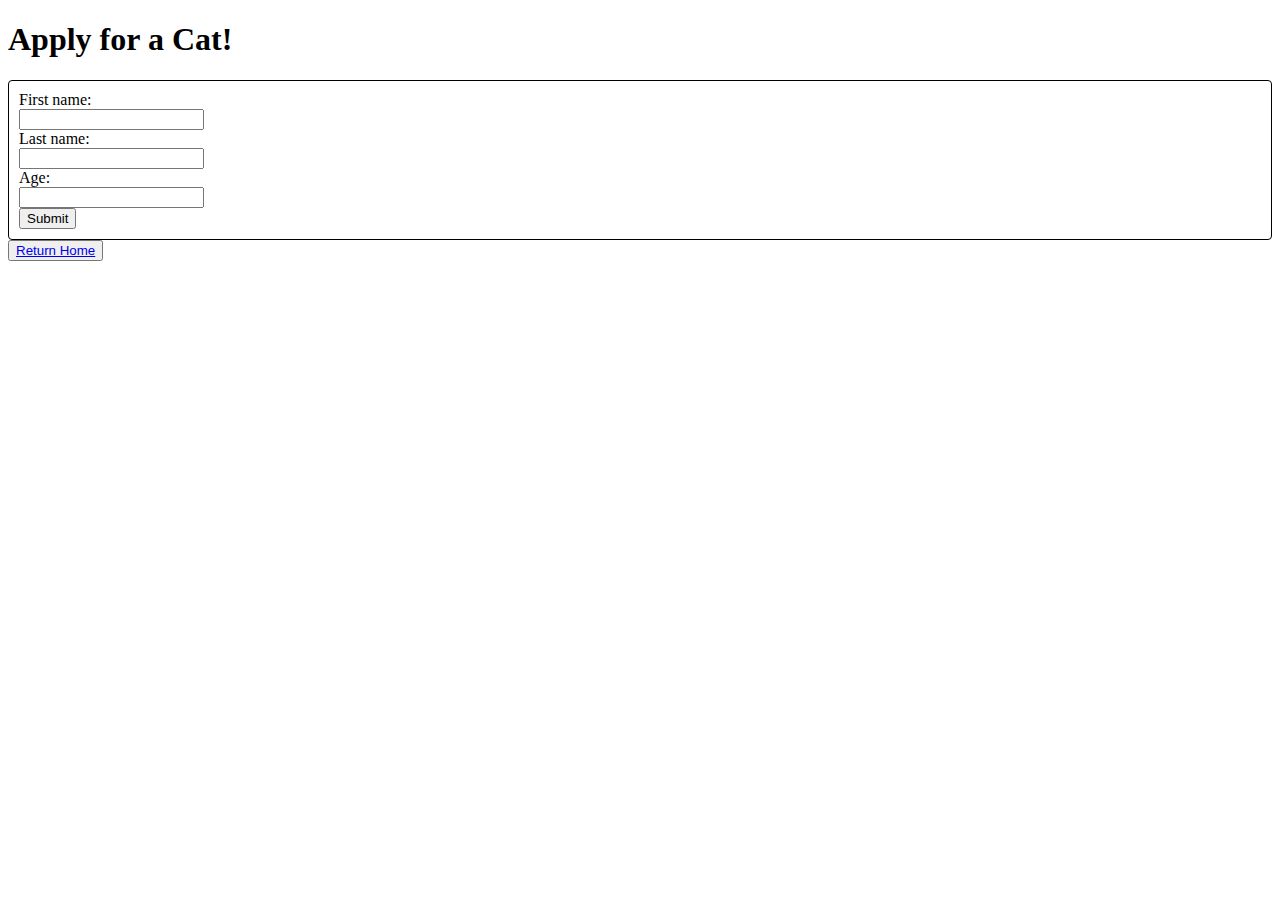
==== cat-form.html @ 53a7990e "first commit" ====
<!DOCTYPE html>
<html lang="en">
<head>
    <meta charset="UTF-8">
    <meta http-equiv="X-UA-Compatible" content="IE=edge">
    <meta name="viewport" content="width=device-width, initial-scale=1.0">
    <title>Document</title>
</head>
<body>
    <h1>Apply for a Cat!</h1>
    <form style="border: 1px solid #000; padding: 10px; border-radius: 4px;">
        <label for="fname">First name:</label><br>
        <input type="text" id="fname" name="fname"><br>
        <label for="lname">Last name:</label><br>
        <input type="text" id="lname" name="lname"><br>
        <label for="age">Age:</label><br>
        <input type="text" id="age" name="age"><br>
        <button>Submit</button>
      </form>
</body>
<button><a href="index.html">Return Home</a></button>
</html>
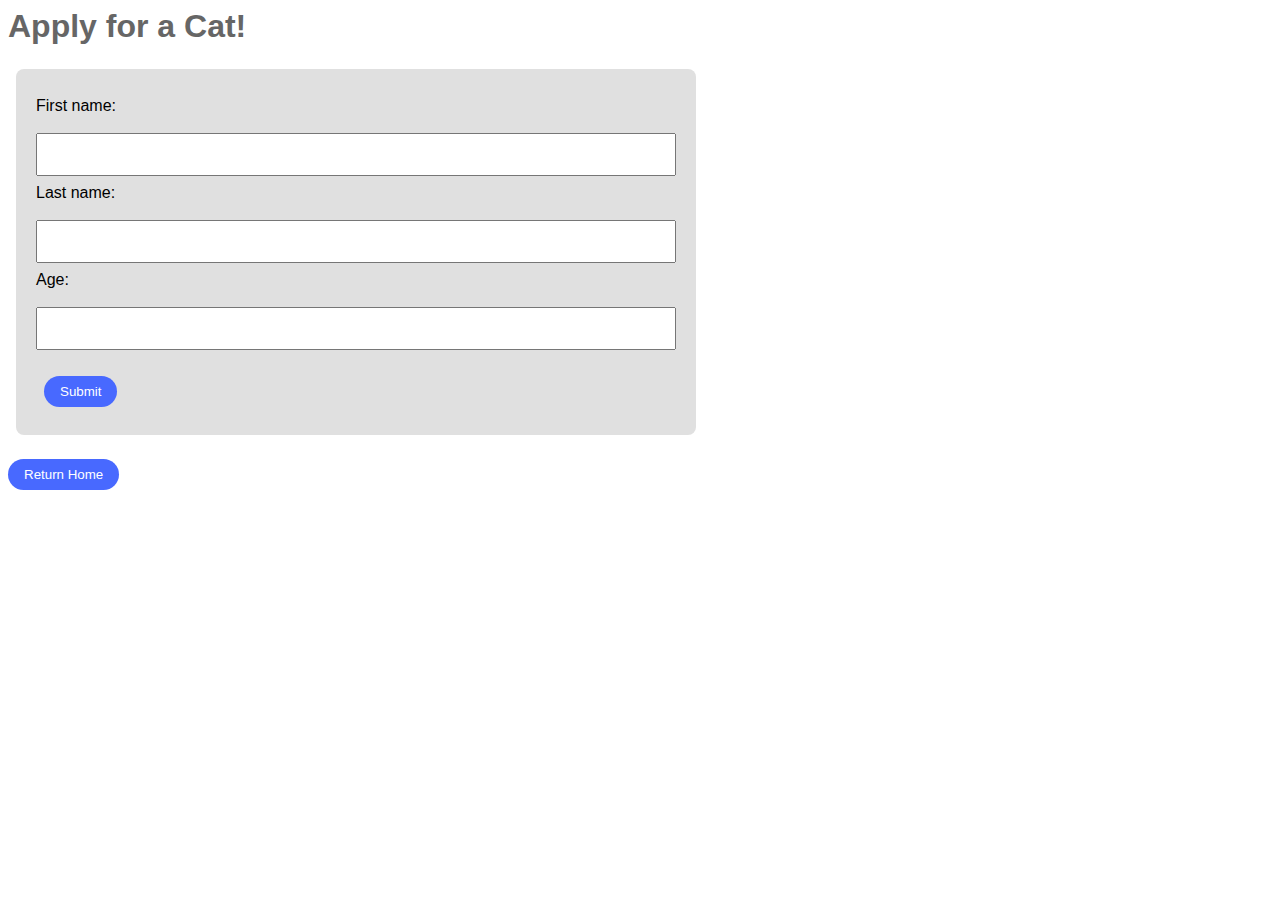
==== commit 51170c67: "added stylesheet to style the site" ====
--- a/cat-form.html
+++ b/cat-form.html
@@ -5,16 +5,24 @@
     <meta http-equiv="X-UA-Compatible" content="IE=edge">
     <meta name="viewport" content="width=device-width, initial-scale=1.0">
     <title>Document</title>
+    <link rel="stylesheet" href="stylesheet.css">
 </head>
 <body>
-    <h1>Apply for a Cat!</h1>
-    <form style="border: 1px solid #000; padding: 10px; border-radius: 4px;">
-        <label for="fname">First name:</label><br>
-        <input type="text" id="fname" name="fname"><br>
-        <label for="lname">Last name:</label><br>
-        <input type="text" id="lname" name="lname"><br>
+    <h1 class="header">Apply for a Cat!</h1>
+    <form>
+        <div class="entry">
+            <label for="fname">First name:</label><br>
+            <input type="text" id="fname" name="fname"><br>
+        </div>
+        <div class="entry">
+             <label for="lname">Last name:</label><br>
+             <input type="text" id="lname" name="lname"><br>
+         </div>
+         <div class="entry">
         <label for="age">Age:</label><br>
         <input type="text" id="age" name="age"><br>
+        </div>
+        <br>
         <button>Submit</button>
       </form>
 </body>
--- a/stylesheet.css
+++ b/stylesheet.css
@@ -0,0 +1,119 @@
+* {
+    padding: 0;
+    margin: 0;
+    font-family: sans-serif;
+}
+
+a {
+    text-decoration: none;
+}
+
+
+.logo {padding: 16px;
+    margin: 0;
+    font-size: 62px;
+    color: rgb(72, 105, 255);
+    font-family: sans-serif;}
+
+
+.menu li {
+    list-style-type: none;
+    font-size: 24px;
+    color: #fff;
+    font-family: sans-serif;
+    float: left;
+    height: 100%;
+    margin: 0 20px;
+}
+
+.menu a{
+    color: rgb(124, 148, 255);
+    text-decoration: none;
+    height: 100%;
+}
+
+.navbar {
+    width: 100vw;
+    height: 10vh;
+    background-color: #f1f1f1;
+    border-bottom: rgb(124, 148, 255) 1px solid;
+    display: flex;
+    justify-content: space-between;
+    align-items: center;
+   }
+
+table{
+    padding: 4px;
+    background-color:  rgb(124, 148, 255);
+    margin:8px;
+}
+
+tr {
+    background-color: #fff;
+    font-family: sans-serif;
+    color:  rgb(72, 105, 255);
+    padding: 16px;
+}
+
+th {
+    padding: 9px;
+}
+
+td{
+    padding: 4px;
+    font-family: sans-serif;
+    color: #666666;
+}
+
+button {
+    background-color: rgb(72, 105, 255);
+    margin: 8px;
+    text-align: none;
+    padding: 8px 16px;
+    border-radius: 99px;
+    border: none;
+    color: #fff;
+}
+
+button:hover{
+    background-color: rgb(72, 105, 255, 0.2);
+    border: rgb(72, 105, 255) 1px solid;
+}
+
+button a {
+    color: #fff;
+}
+
+button a:hover {
+    color: rgb(72, 105, 255);
+}
+
+.header{
+    color: #666666;
+    padding: 8px;
+}
+
+img {
+    max-height: 200px;
+}
+
+input[type=text] {
+    width: 100%;
+    padding: 12px 20px;
+    box-sizing: border-box;
+  }
+
+label {
+    display: block;
+    margin: 8px 0 0 0;
+}
+
+
+form {
+    justify-content: center;
+    max-width: 50%;
+    background-color: rgb(224, 224, 224);
+    padding: 20px;
+    border-radius: 8px;
+    margin: 16px;
+}
